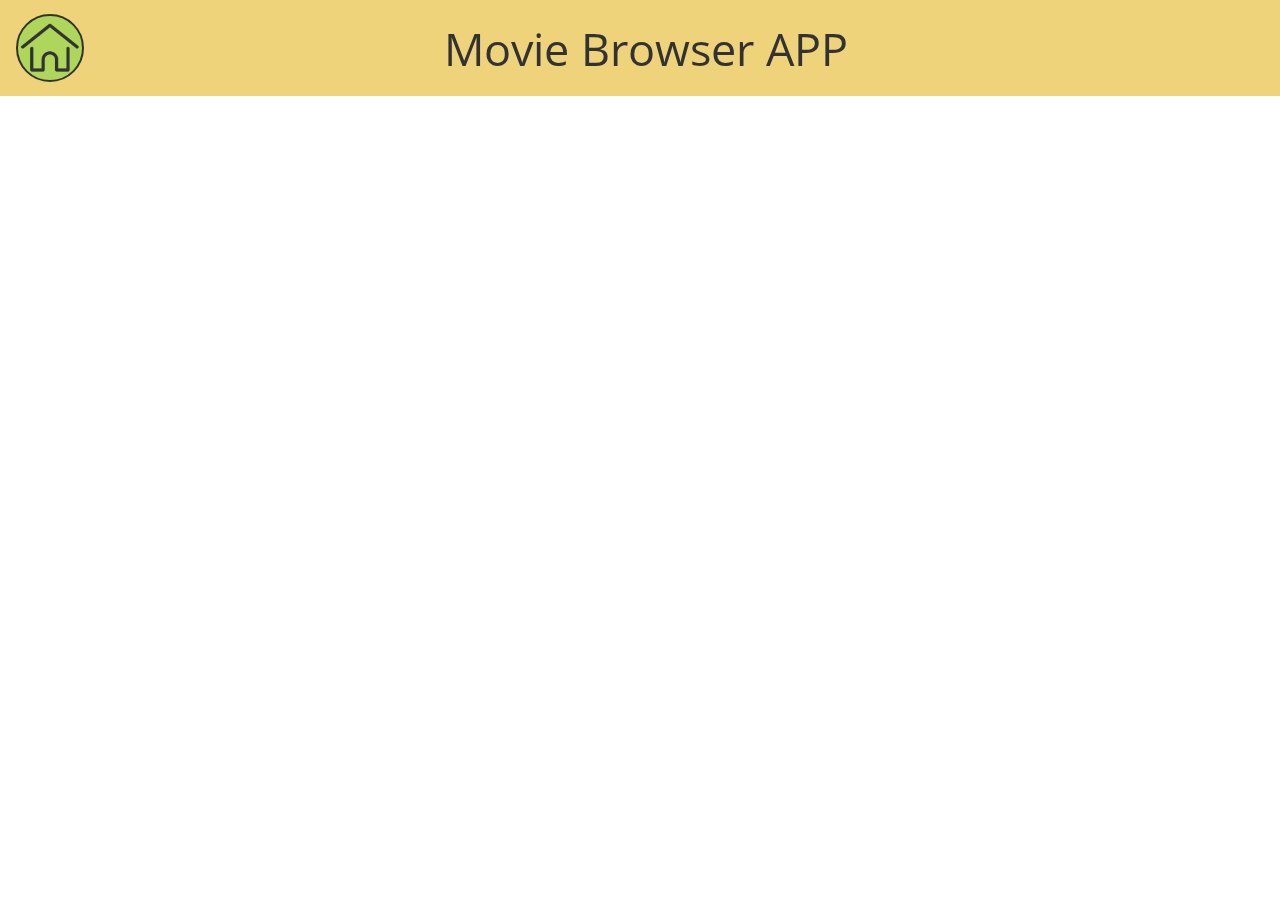
==== search.html @ e8ead130 "V2" ====
<!DOCTYPE html>

<html lang="en">
  <head>
    <meta charset="UTF-8" />
    <meta name="viewport" content="width=device-width, initial-scale=1.0" />
    <meta http-equiv="X-UA-Compatible" content="ie=edge" />
    <link href="style.css" rel="stylesheet" />
    <script src="search.js"></script>
    <link href="https://fonts.googleapis.com/css?family=Open+Sans&amp;display=swap" rel="stylesheet">
    <title>Movie Searching APP</title>
  </head>
  <body>
    <nav class="nav">
      <ul class="navlist">
        <a href="index1.html">
        <img id="image"  src=".\home.png" alt="Home Page"></a>
        <li id="Heading">Movie Browser APP</li>
      </ul>
    </nav>
    <section id="content">
    <div id="core">
      <!-- insertion through js -->
    </div></<section>
      </body>
      </html>
---- style.css ----
*{
margin: 0;
padding: 0;
font-family: "Open Sans", sans-serif;
align-items: center;
}
/* Navigation Section */

#image {
    image-resolution: from-image;
    border: 2px solid black;
    border-radius: 50%;
    width: 4rem;
    background: yellowgreen;
    height: auto;
    position: relative;
    float: left;
    }

  .nav {
      display: flex;
      top: 0;
      left: 0;
      width: 100%;
      opacity: 0.8  ;
      text-align: center;
      align-items: center;
    }

  li,ul {
      list-style: none;

    }

    section a {
    text-decoration: none;
    grid-auto-rows: 1fr;
    grid-column-end: span 3;
    margin-top: 0.1rem;
       }
    div {
      overflow-wrap: break-word;
    }

    p a{
      color: black;
      text-decoration: none;
    }

p{
  font-weight: 800;
width: 100%;
}
    .navlist {
      display: flex;
      mix-blend-mode: darken;
      vertical-align: middle;
      align-self: center;
      width: 100%;
      height: 4rem;
      padding: 1rem;
      background: #ebc95b;
      opacity: 1;
      margin: 0;
    }

    #Heading{
      text-align: center;
      font-size: 280%;
      float: right;
      width: 80%;
      padding-left: 5%;
    }

    /* body */
    body {
      background-image: url("popcorn.jpg");
      background-position: top center;
      background-size: cover;
    }


    select {
  -webkit-appearance: none;
  background-image: url("./filter.png");
  background-blend-mode: multiply;
  background-color: yellow;
  background-size: contain;
  background-position:left;
  background-repeat: no-repeat;
  width: 25%;
}

  input{
    background-image: url("./sh.png");
    background-blend-mode: multiply;
    background-size: contain;
    background-position:left;
    background-repeat: no-repeat;
    border: 2px solid rgb(166, 233, 41);
    margin: 1rem 6%;
    background-color: yellow;
    height: 3rem;
    width: 40%;
    color: darkred;
    font-weight: bold;
    font-family: "Open Sans", sans-serif;
    font-size: 16px;
    text-align: center;
  }

  select{
    margin: 2rem 12% 0;
    font-weight: bold;
    height: 3rem;
    max-width: 15%;
    border: 2px solid rgb(166, 233, 41);
    padding-left: 5%;
  }



.card-info{
  display: flex;
  align-self: end;
  align-items: center;
}

.card-content {
  /* padding: 15px; */
  margin: 2rem;
  height: 5rem;
}

.card-name {
  margin-bottom: 1.5rem;
}

.rating{
  align-self: baseline;
  width: 2rem;
  margin-left: 2rem;
}
.year
{
  margin-left: 2rem;
    width: 3rem;
}

.new-card{
   display: block;
    float: left;
    width: 15%;
    padding: 0 0 1.2rem 0;
    margin: 2rem 2rem;
    justify-content: space-between;
    background: linear-gradient(180deg, rgba(2,0,36,1) 72%, rgba(189,41,41,1) 90%);
    color: #ecf0f1;
    cursor: pointer;
    transition: all 0.2s ease 0s;
    align-content: center;
}

.new-card:hover {
  transform: translateY(-7px);
}
img{
  margin: 0.1 rem 0.1rem;
  width: 100%;
  height: 20em;
}

 footer p{
   position: fixed;
   bottom: 0;
   z-index: 5;
   padding-left: 30%;
   background: yellowgreen;}

  @media only screen and (max-width: 1280px){
   .new-card {
       width: 18%;
   }}


@media only screen and (max-width: 910px) {

  .new-card {
    width: 35%;
  }}
  @media only screen and (max-width: 730px){
.new-card {
    width: 40%;
}
 #option {
        color: transparent;
        background-position: center;
    }
    #Heading{
      font-size: 200%;
    }

}


  @media only screen and (max-width: 550px) {
    #Heading{
      font-size: 100%;
    }
    .new-card {
      width: 80%;
    }}
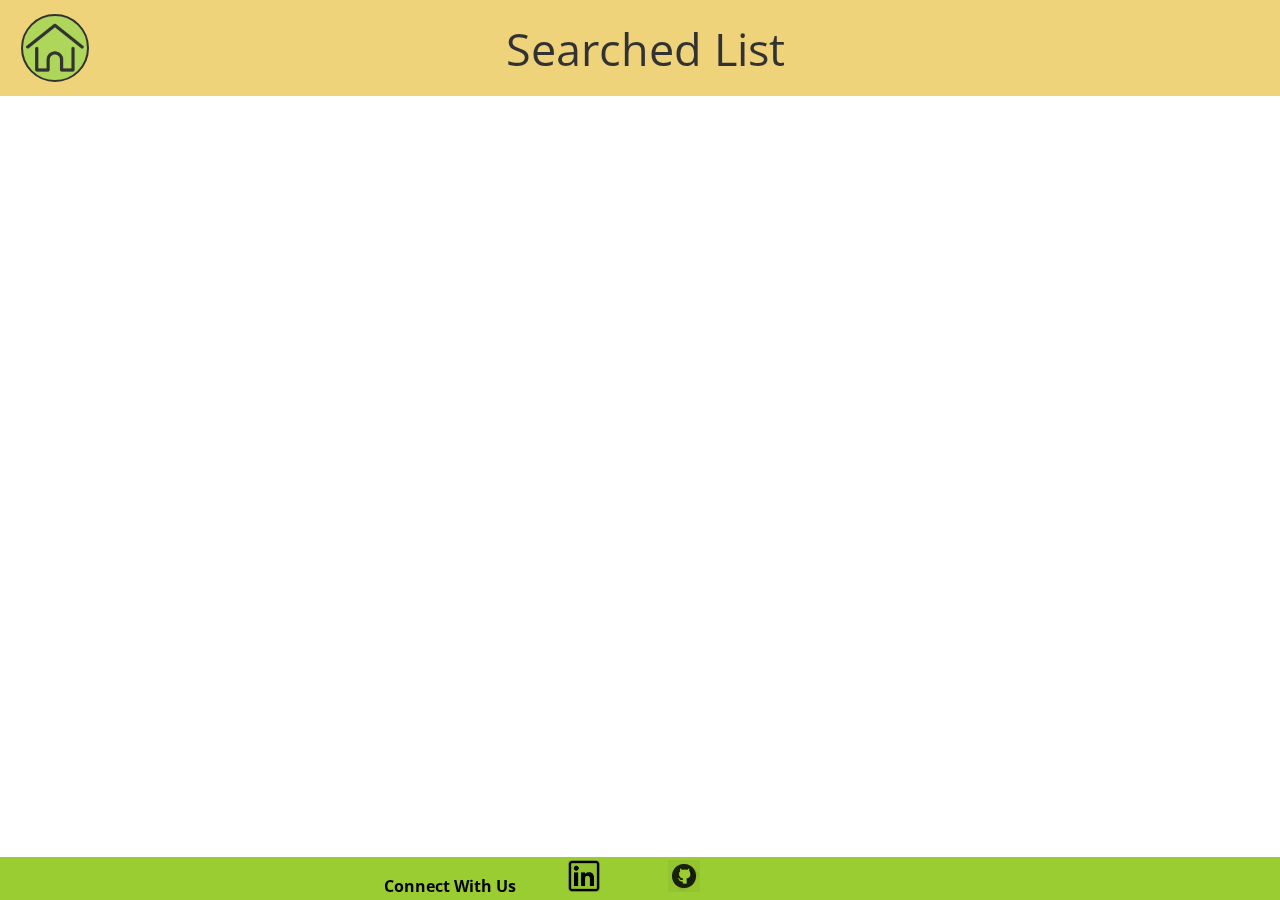
==== commit 6f63214f: "trail version" ====
--- a/search.html
+++ b/search.html
@@ -8,19 +8,26 @@
     <link href="style.css" rel="stylesheet" />
     <script src="search.js"></script>
     <link href="https://fonts.googleapis.com/css?family=Open+Sans&amp;display=swap" rel="stylesheet">
-    <title>Movie Searching APP</title>
+    <title>MOVIE SEARCHING APP</title>
   </head>
   <body>
     <nav class="nav">
       <ul class="navlist">
-        <a href="index1.html">
+        <a href="index.html">
         <img id="image"  src=".\home.png" alt="Home Page"></a>
-        <li id="Heading">Movie Browser APP</li>
+        <li id="Heading">Searched List </li>
       </ul>
     </nav>
     <section id="content">
     <div id="core">
       <!-- insertion through js -->
     </div></<section>
-      </body>
+      <footer>
+      <div><strong>Connect With Us<strong>
+        <a  href="https://www.linkedin.com/in/namit-sharma-8b5532217/" target="_blank">
+        <img class = "icon" src=".\in.png" label= "linkedin icon"></a>
+        <a href="https://github.com/MelasMalephar/Movie-App" target="_blank">
+          <img class = "icon" src=".\github.jfif"  label = "github icon" ></a>
+      </div>
+    </footer>
       </html>
--- a/style.css
+++ b/style.css
@@ -15,7 +15,12 @@
     height: auto;
     position: relative;
     float: left;
-    }
+    margin: 8%;
+    transition: all 0.2s ease 0s;
+}
+
+#image:hover {
+  background-color: orange;}
 
   .nav {
       display: flex;
@@ -32,6 +37,25 @@
 
     }
 
+  /* .LoadMore{
+    border: 2px solid rgb(166, 233, 41);
+    border-radius: 50%;
+    margin-top: 10rem;
+    width: 6rem;
+    height: 6rem;
+    background-color: lightgreen;
+    transition: all 0.2s ease 0s;
+    background-image: url("./add.png");
+    background-blend-mode: multiply;
+    background-size: contain;
+    background-position: left;
+    background-repeat: no-repeat;
+  }
+
+  .LoadMore:hover {
+    background-color: orange;
+  } */
+
     section a {
     text-decoration: none;
     grid-auto-rows: 1fr;
@@ -42,11 +66,17 @@
       overflow-wrap: break-word;
     }
 
-    p a{
+    div a{
       color: black;
       text-decoration: none;
     }
 
+    .icon{
+      height: 2rem;
+      width: fit-content;
+      margin: 0rem 1rem 0rem 3rem;
+      mix-blend-mode: multiply;
+    }
 p{
   font-weight: 800;
 width: 100%;
@@ -74,7 +104,7 @@
 
     /* body */
     body {
-      background-image: url("popcorn.jpg");
+      background-image: url("./popcorn.jpg");
       background-position: top center;
       background-size: cover;
     }
@@ -89,8 +119,18 @@
   background-position:left;
   background-repeat: no-repeat;
   width: 25%;
-}
-
+  margin: 1.5rem 12% 0;
+  font-weight: bold;
+  height: 3rem;
+  max-width: 15%;
+  border: 2px solid rgb(166, 233, 41);
+  padding-left: 5%;
+  transition: all .2s none;
+}
+select:hover{
+  border: red;
+  box-shadow:inset 0 0 0 2px ;
+}
   input{
     background-image: url("./sh.png");
     background-blend-mode: multiply;
@@ -98,7 +138,7 @@
     background-position:left;
     background-repeat: no-repeat;
     border: 2px solid rgb(166, 233, 41);
-    margin: 1rem 6%;
+    margin: 1.5rem 6%;
     background-color: yellow;
     height: 3rem;
     width: 40%;
@@ -107,17 +147,13 @@
     font-family: "Open Sans", sans-serif;
     font-size: 16px;
     text-align: center;
+    transition: all .2s ease-in-out;
   }
-
-  select{
-    margin: 2rem 12% 0;
-    font-weight: bold;
-    height: 3rem;
-    max-width: 15%;
-    border: 2px solid rgb(166, 233, 41);
-    padding-left: 5%;
+  input:hover{
+    transform: scale(1.1);
+    border-color: red;
+  box-shadow:inset 0 0 0 2px ;
   }
-
 
 
 .card-info{
@@ -165,17 +201,18 @@
   transform: translateY(-7px);
 }
 img{
-  margin: 0.1 rem 0.1rem;
   width: 100%;
   height: 20em;
 }
 
- footer p{
+
+
+ footer div{
    position: fixed;
-   bottom: 0;
-   z-index: 5;
-   padding-left: 30%;
-   background: yellowgreen;}
+    width: 100%;
+    bottom: 0;
+    padding: 0.2rem 0 0.2rem 30%;
+    background: yellowgreen;}
 
   @media only screen and (max-width: 1280px){
    .new-card {
@@ -205,7 +242,7 @@
 
   @media only screen and (max-width: 550px) {
     #Heading{
-      font-size: 100%;
+      font-size: 150%;
     }
     .new-card {
       width: 80%;
